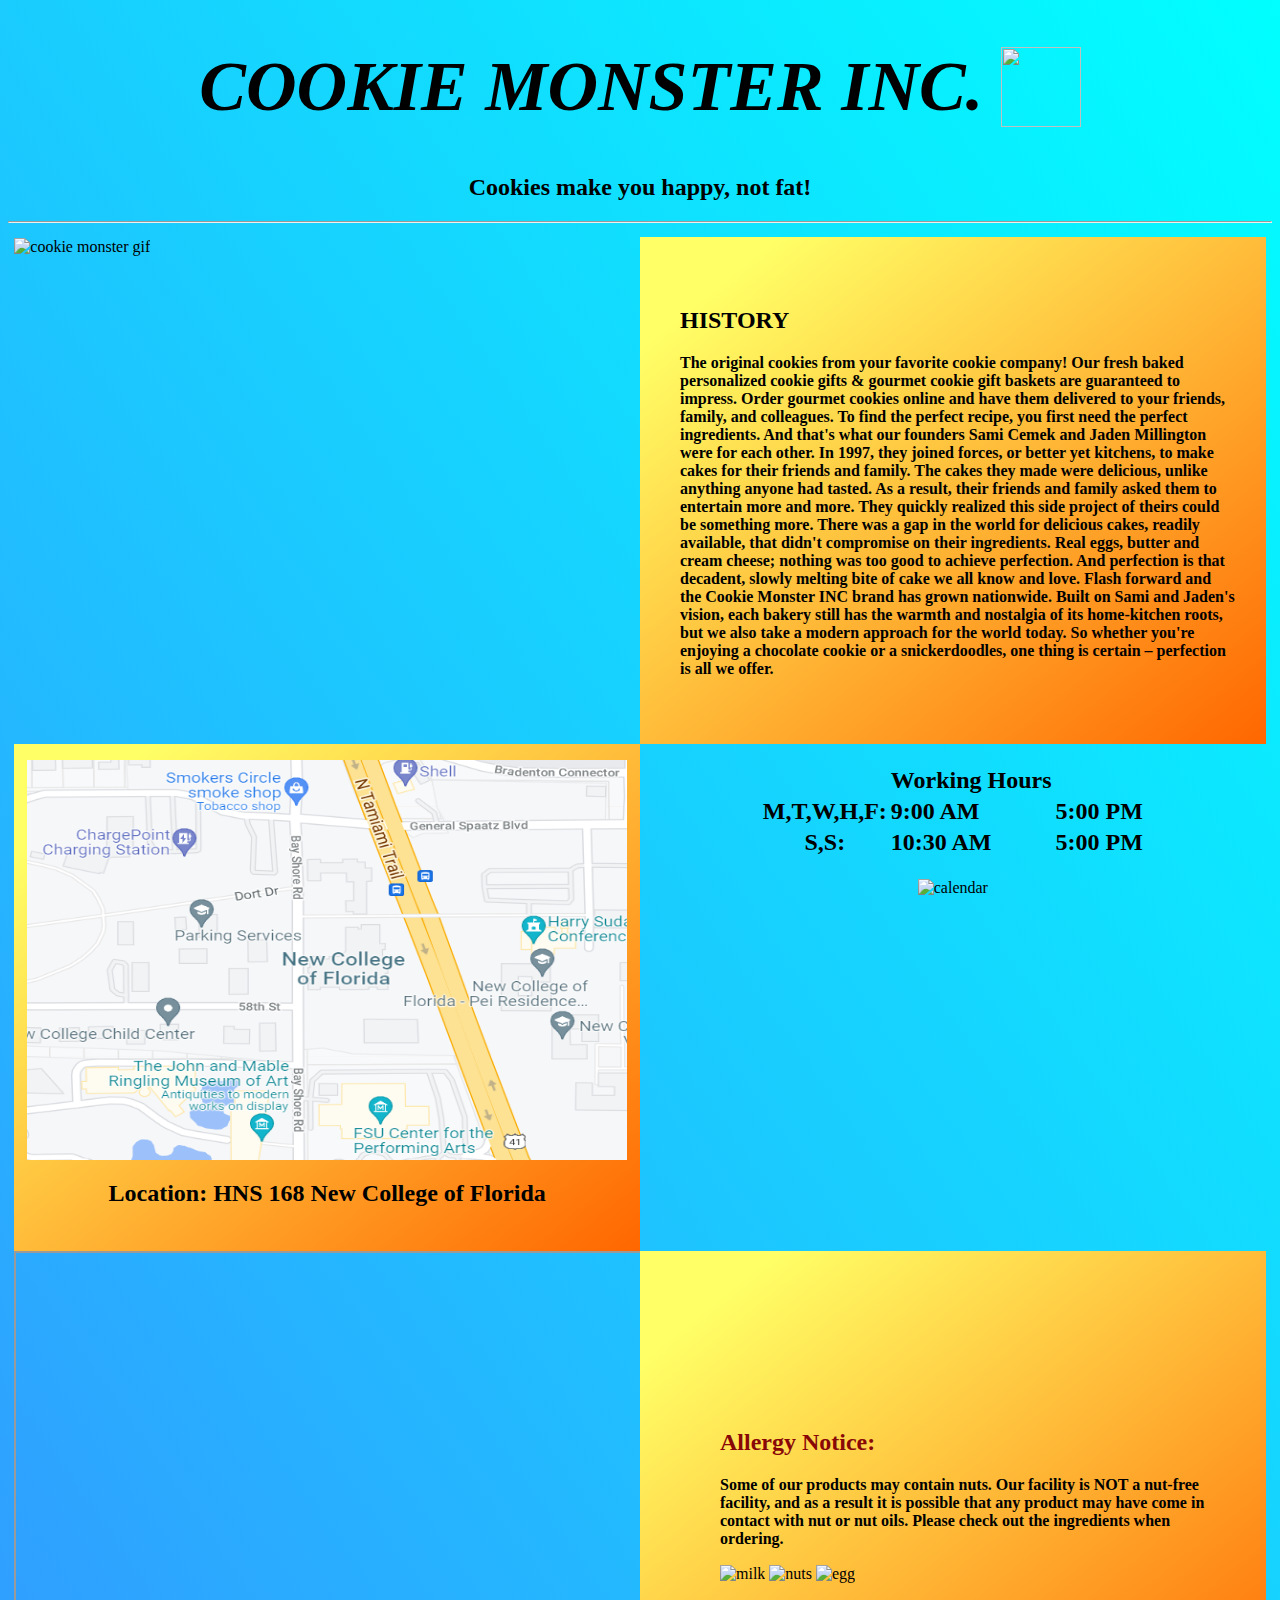
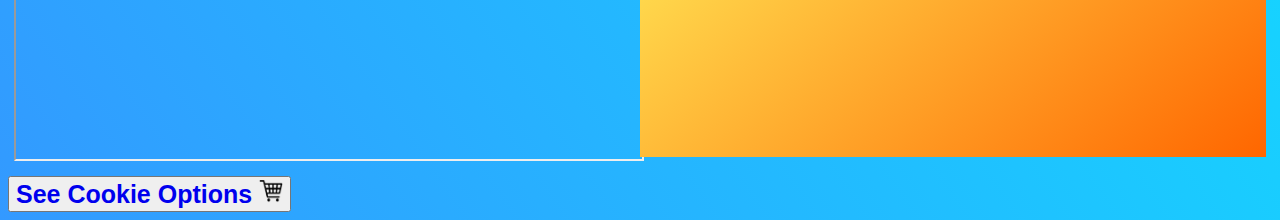
==== index.html @ 1434706c "Changed the name of the file to index.html" ====
<!DOCTYPE html>
<! --- Sami Cemek 09.07.21 --->
<html lang="en">
	<head>
		<meta charset="utf-8">
		<title style="font-family: Garamond, serif"> Cookie Monster Inc. </title>
		<link rel="shortcut icon" type="image/png" href="images/logo.png">
	</head>
		<body>


			<center><h1> <i> COOKIE MONSTER INC.</i> <img src="images/logo1.png"  width="80" height="80" align="top" /> </h1> </center>
			
			<h2> <center> Cookies make you happy, not fat!</center></h2>
			
			<hr />

			<div class='cont'>

			<div class="gifLeft">
			<img width="100%" height='100%' src="https://media0.giphy.com/media/xT0xeMA62E1XIlup68/giphy.gif" align="center" alt="cookie monster gif"/>
			</div>


			<div class="textRight">
			<h2> HISTORY </h2>
			<p> <b> The original cookies from your favorite cookie company! Our fresh baked personalized cookie gifts & gourmet cookie gift baskets are guaranteed to impress. Order gourmet cookies online and have them delivered to your friends, family, and colleagues. To find the perfect recipe, you first need the perfect ingredients. And that's what our founders Sami Cemek and Jaden Millington were for each other. In 1997, they joined forces, or better yet kitchens, to make cakes for their friends and family. The cakes they made were delicious, unlike anything anyone had tasted. As a result, their friends and family asked them to entertain more and more. They quickly realized this side project of theirs could be something more. There was a gap in the world for delicious cakes, readily available, that didn't compromise on their ingredients. Real eggs, butter and cream cheese; nothing was too good to achieve perfection. And perfection is that decadent, slowly melting bite of cake we all know and love. Flash forward and the Cookie Monster INC brand has grown nationwide. Built on Sami and Jaden's vision, each bakery still has the warmth and nostalgia of its home-kitchen roots, but we also take a modern approach for the world today. So whether you're enjoying a chocolate cookie or a snickerdoodles, one thing is certain – perfection is all we offer.
			</b> </p>
			</div>





			<div class='loc'>

			<p>
				<center>
				<img src="images/address.png" align="center"  width="600" height="400" alt="address pic"/>
				</center>


				<p>
				<h2>
				<center>
				Location: HNS 168 New College of Florida
				</center>
				</h2>
				</p>

			</p>

		</div>




		<div class='tab'>
			<center>
				<h2>
				<table>
				<tr>
				<th></th>
				<th scope="col">Working Hours</th>
				</tr>
				<tr>
				<th scope="row">M,T,W,H,F:</th>
				<td>9:00 AM</td>
				<td>5:00 PM</td>
				</tr>
				<tr>
				<th scope="row">S,S:</th>
				<td>10:30 AM</td>
				<td>5:00 PM</td>
				</tr>
				</table>
				</h2>
				</center>

			<p>
				<center>
				<img src="https://www.calendarpedia.com/images-large/months/2022/september-2022-calendar-large-numerals.png" width="400" height="300" alt="calendar"/>
				</center>
			</p>
				
			</div>


			<div class='you'>
			<iframe width="100%" height="100%" align="center" 
            src="https://www.youtube.com/embed/PFJAuAWxuvI">
            </iframe>
        </div>


        <div class='al'>
			<h2 style="color:#880808"><b>Allergy Notice:</h2> Some of our products may contain nuts. Our facility is NOT a nut-free facility, and as a result it is possible that any product may have come in contact with nut or nut oils. Please check out the ingredients when ordering.</b></h4>

			<p>
			<img src="https://www.purina.ca/sites/g/files/auxxlc601/files/styles/social_share_large/public/purina-article-cat-can-cats-drink-milk_500x300.png?itok=SA1hx5TB" align="center" width="200" height="120" alt="milk"/>
			<img src="http://cdn.shopify.com/s/files/1/2531/6758/articles/tree_nuts_3_grande.jpg?v=1611863316" align="center" width="200" height="120" alt="nuts"/>
			<img src="https://i2.wp.com/bakerbettie.com/wp-content/uploads/2018/05/all-about-eggs.jpg" align="center" width="200" height="120" alt="egg"/>
			</p>


			</div>

		</div>



			<button type="button"> 
			
				<a href= "SecondPage.html" alt='Second order cookie page' style="text-decoration:none"> 
			
					<b> See Cookie Options </b>
			
				<img src="images/cart.png"  width="24" height="24"/> </a>  </button>
			

				<style>

				div.al{
				align-content: center;

				padding-top: 50px;
  				padding-right: 30px;
  				padding-bottom: 50px;
  				padding-left: 80px;
				background: linear-gradient(to bottom right, #ffff66 11%, #ff6600 100%);	
				}

				div.loc{
				background: linear-gradient(to bottom right, #ffff66 11%, #ff6600 100%);
				}

				div.textRight{
				padding-top: 50px;
  				padding-right: 30px;
  				padding-bottom: 50px;
  				padding-left: 40px;
				align: center;
				background: linear-gradient(to bottom right, #ffff66 11%, #ff6600 100%);
				}
				


				div.cont{
				  padding: 0.5%;
				  height: 250%;
				  width: 99%;
				  display: grid;
				  grid-template-rows: repeat(3, 1fr);
				  grid-template-columns: repeat(2, 1fr);
				  grid-template-areas:
				  'gifLeft textRight'
				  'loc tab'
				  'you al';
				  margin-bottom: 1%;
				  overflow: hidden;
				      border-radius: 1%;

				}

					button {
							font-family: Garamond, serif
							padding: 15px 32px;
							text-align: center;
	  						font-size: 25px;
	  						transition-duration: 0.4s;
							}
							button:hover 
							{
	  						background-color: #4CAF50;
	  						color: white;
						}


				body
				{
                  	background: linear-gradient(to top right, #3399ff 0%, #00ffff 100%);
  					font-family: Garamond, serif;
				}
				
				h1 
				{
  					font-size: 70px;
				}


				</style>
			  

	</body>
</html>
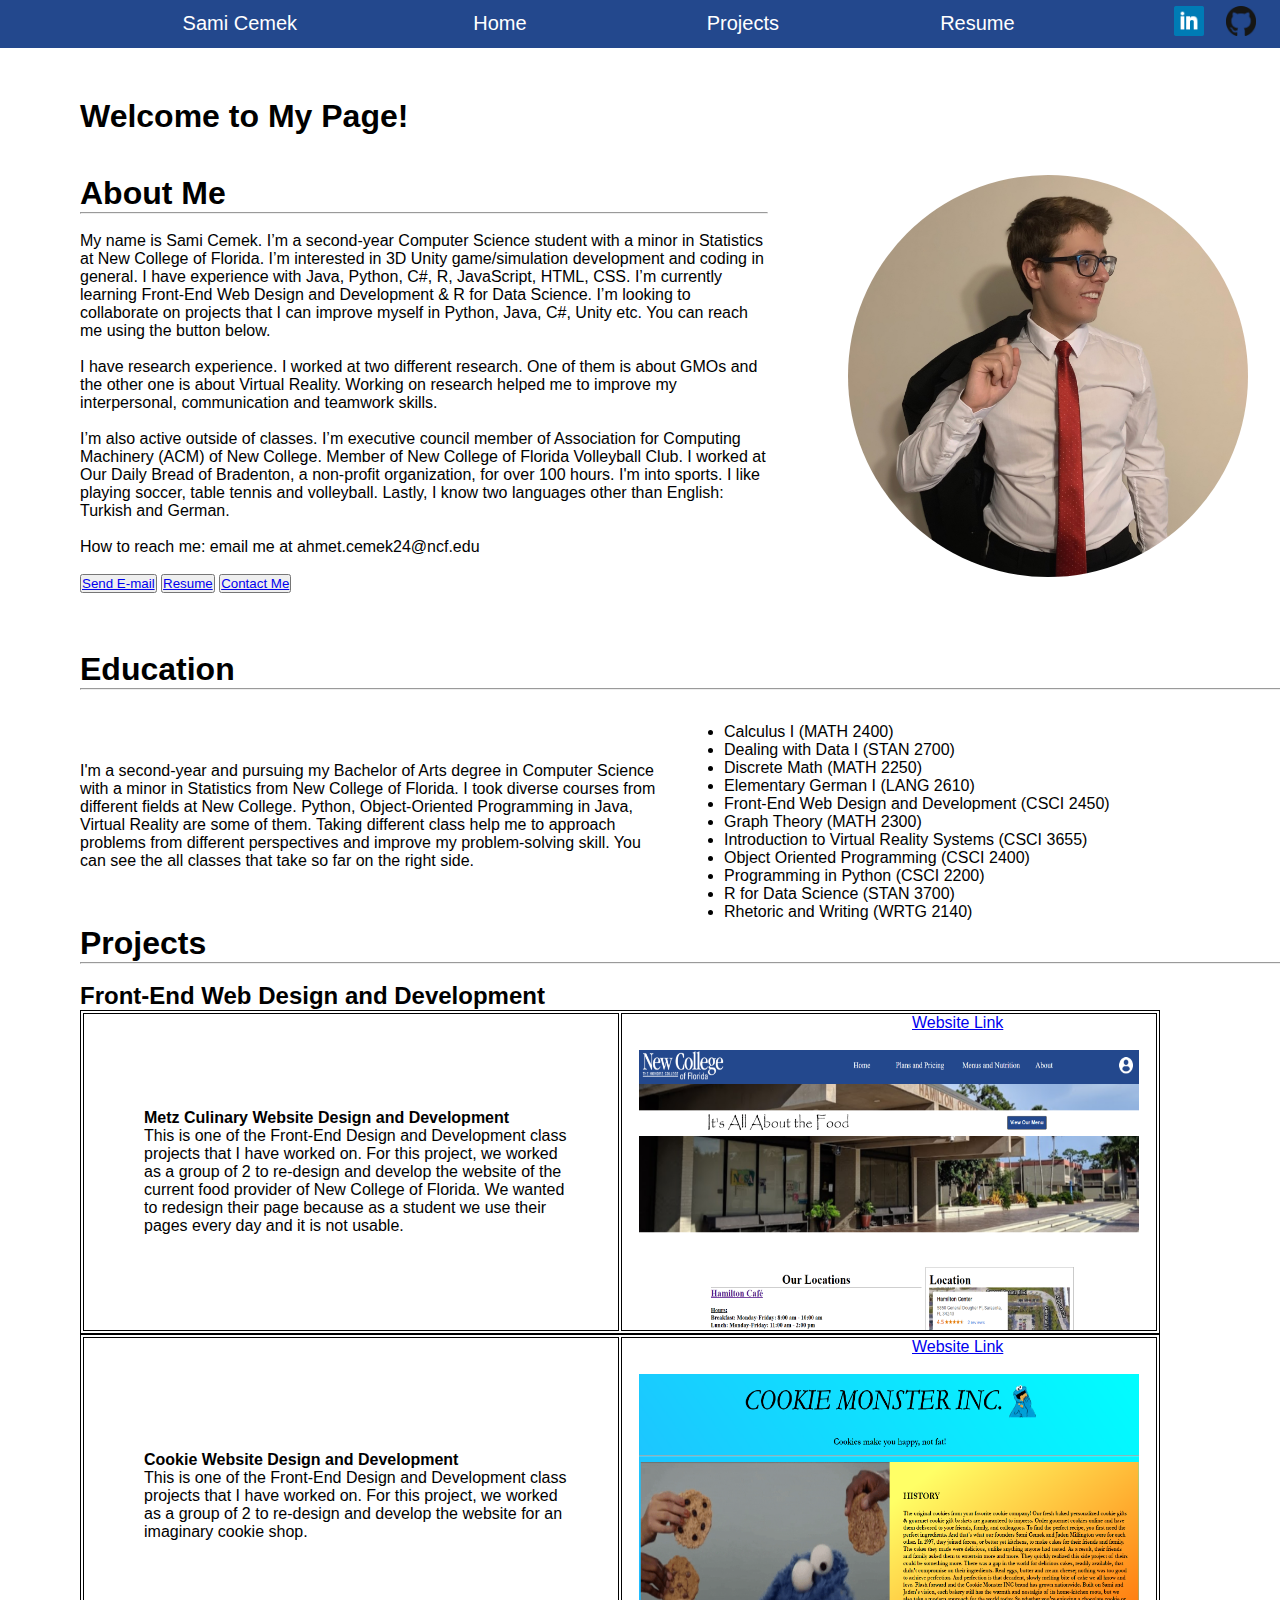
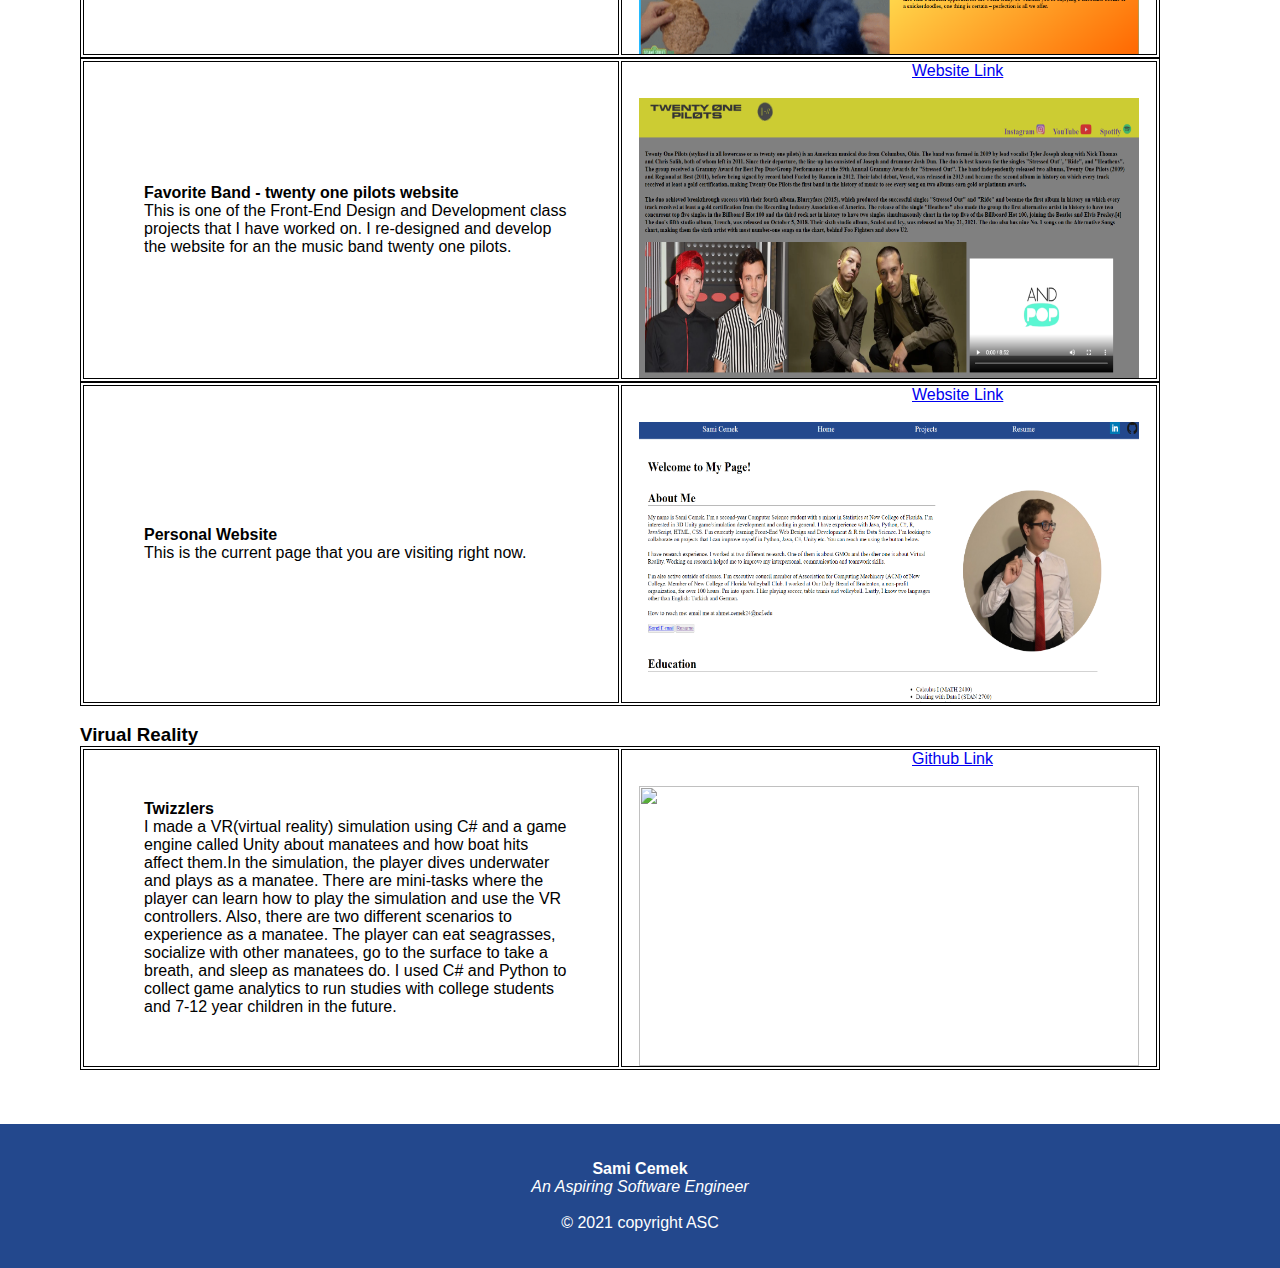
==== commit 4825f7b9: "Updated the content of the website" ====
--- a/index.html
+++ b/index.html
@@ -1,196 +1,260 @@
 <!DOCTYPE html>
-<! --- Sami Cemek 09.07.21 --->
-<html lang="en">
+<html>
 	<head>
-		<meta charset="utf-8">
-		<title style="font-family: Garamond, serif"> Cookie Monster Inc. </title>
-		<link rel="shortcut icon" type="image/png" href="images/logo.png">
+			<meta charset="utf-8">
+			<meta name="viewport" content="width=device-width, initial-scale=1.0">
+			<title style="font-family: Garamond, serif"> Sami Cemek </title>
+			<link rel="shortcut icon" type="image/png" href="../images/metzMini.png">
+			<meta http-equiv="author" content="Sami Cemek" />
+			<link href="css/styles.css" type="text/css" rel="stylesheet" />
 	</head>
-		<body>
-
-
-			<center><h1> <i> COOKIE MONSTER INC.</i> <img src="images/logo1.png"  width="80" height="80" align="top" /> </h1> </center>
+
+	<div class="MainPart">
+	<body id="theme">
+		<header>
+
+			<div style="flex: 1;">
+				<p>Sami Cemek</p>
+			</div>
 			
-			<h2> <center> Cookies make you happy, not fat!</center></h2>
+			<div style="flex: 0.5;">
+				<a href="index.html" id="TabHover">Home</a>
+			</div>
+
+			<div style="flex: 0.5;">
+				<a href="#projectTab" id="TabHover1">Projects </a>
+			</div>
+
+			<div style="flex: 0.5;">
+				<a href="images/SamiCemekResume.pdf" download="newfilename" id="TabHover2">Resume</a>
+			</div>
+
+			<div class = "footerSocialMedia">
+				<a href="https://www.linkedin.com/in/samicemek/" style="text-decoration:none">
+				<img src="images/linkedinLogo.png"  width="30" height="30"/></a> &nbsp; &nbsp;
+
+				<a href="https://github.com/ascemek" style="text-decoration:none" >
+				<img src="images/githubLogo.png"  width="30" height="30"/></a> &nbsp; &nbsp;	
+			</div>
+		</header>
+
+		<div id="welcomeText">
+			<h1>Welcome to My Page!</h1>
+		</div>
+
+		<div style="display:inline-block; width: 100%">
+			<div class="AboutText" style="width: 60%; height: auto; float: left; display:inline-block;">
+				<h1>About Me</h1>
+				<hr>
+				<br>
+				<p>
+					My name is Sami Cemek. I’m a second-year Computer Science student with a minor in Statistics at New College of Florida.
+					I’m interested in 3D Unity game/simulation development and coding in general.
+
+					I have experience with Java, Python, C#, R, JavaScript, HTML, CSS. I’m currently learning Front-End Web Design and Development & R for Data Science. I’m looking to collaborate on projects that I can improve myself in Python, Java, C#, Unity etc. You can reach me using the button below.
+					<br>
+					<br>
+					I have research experience. I worked at two different research. One of them is about GMOs and the other one is about Virtual Reality. Working on research helped me to improve my interpersonal, communication and teamwork skills.
+					<br>
+					<br>
+					I’m also active outside of classes. I’m executive council member of Association for Computing Machinery (ACM) of New College. Member of New College of Florida Volleyball Club. I worked at Our Daily Bread of Bradenton, a non-profit organization, for over 100 hours. I'm into sports. I like playing soccer, table tennis and volleyball. Lastly, I know two languages other than English: Turkish and German.
+					<br>
+					<br>
+					How to reach me: email me at ahmet.cemek24@ncf.edu
+
+					 <br>
+					 <br>
+					 <div class="Buttons">
+					 	<button>
+					 		<a href = "mailto: ahmet.cemek24@ncf.edu">Send E-mail</a>
+						</button>
+
+					 	<button>
+							<a href="images/SamiCemekResume.pdf" download="newfilename">Resume</a>
+						</button>
+
+						<button>
+							<a href="form.html">Contact Me</a>
+						</button>
+					</div>
+				</p>
+
+				<br>
+				<br>
+				<br>
+			</div>
+
+			<div class="ImageASC" style="width: 40%; height: auto; float:left; display: inline-block;">
+				<img id="suitPhoto" src="images/SuitAscPhoto.JPEG" alt="ASCpic" style="width:400px">
+			</div>
+		</div>
+
+		<div style="display:inline-block; width: 100%">
+			<div class="ClassList" style="width: 45%; height: auto; float: left; display:inline-block;"> 
+				<h1>Education</h1>
+				<hr id="line2">
+				<br>
+				<br>
+				<br>
+				<br>
+
+				<p>I'm a second-year and pursuing my Bachelor of Arts degree in Computer Science with a minor in Statistics from New College of Florida. I took diverse courses from different fields at New College. Python, Object-Oriented Programming in Java, Virtual Reality are some of them. Taking different class help me to approach problems from different perspectives and improve my problem-solving skill. You can see the all classes that take so far on the right side.</p>
+				<br>
+				<br>
+			</div>
+
+			<div class="listOfClasses" style="width: 45%; height: auto; float:right; display: inline-block;">
+				<br>
+				<br>
+				<br>
+				<br>
+				<ul id="list1">
+				  <li>Calculus I (MATH 2400)</li>
+				  <li>Dealing with Data I (STAN 2700)</li>
+				  <li>Discrete Math (MATH 2250)</li>
+				  <li>Elementary German I (LANG 2610)</li>
+				  <li>Front-End Web Design and Development (CSCI 2450)</li>
+				  <li>Graph Theory (MATH 2300)</li>
+				  <li>Introduction to Virtual Reality Systems (CSCI 3655)</li>
+				  <li>Object Oriented Programming (CSCI 2400)</li>
+				  <li>Programming in Python (CSCI 2200) </li>
+				  <li>R for Data Science (STAN 3700)</li>
+				  <li>Rhetoric and Writing (WRTG 2140)</li>
+				</ul>
+			</div>
+		</div>
+
+		<div class="Projects" id="projectTab">
+			<h1>Projects</h1>
+			<hr id="line3">
+			<br>
+			<h2>Front-End Web Design and Development</h2>
 			
-			<hr />
-
-			<div class='cont'>
-
-			<div class="gifLeft">
-			<img width="100%" height='100%' src="https://media0.giphy.com/media/xT0xeMA62E1XIlup68/giphy.gif" align="center" alt="cookie monster gif"/>
-			</div>
-
-
-			<div class="textRight">
-			<h2> HISTORY </h2>
-			<p> <b> The original cookies from your favorite cookie company! Our fresh baked personalized cookie gifts & gourmet cookie gift baskets are guaranteed to impress. Order gourmet cookies online and have them delivered to your friends, family, and colleagues. To find the perfect recipe, you first need the perfect ingredients. And that's what our founders Sami Cemek and Jaden Millington were for each other. In 1997, they joined forces, or better yet kitchens, to make cakes for their friends and family. The cakes they made were delicious, unlike anything anyone had tasted. As a result, their friends and family asked them to entertain more and more. They quickly realized this side project of theirs could be something more. There was a gap in the world for delicious cakes, readily available, that didn't compromise on their ingredients. Real eggs, butter and cream cheese; nothing was too good to achieve perfection. And perfection is that decadent, slowly melting bite of cake we all know and love. Flash forward and the Cookie Monster INC brand has grown nationwide. Built on Sami and Jaden's vision, each bakery still has the warmth and nostalgia of its home-kitchen roots, but we also take a modern approach for the world today. So whether you're enjoying a chocolate cookie or a snickerdoodles, one thing is certain – perfection is all we offer.
-			</b> </p>
-			</div>
-
-
-
-
-
-			<div class='loc'>
-
-			<p>
-				<center>
-				<img src="images/address.png" align="center"  width="600" height="400" alt="address pic"/>
-				</center>
-
-
-				<p>
-				<h2>
-				<center>
-				Location: HNS 168 New College of Florida
-				</center>
-				</h2>
-				</p>
-
-			</p>
-
-		</div>
-
-
-
-
-		<div class='tab'>
-			<center>
-				<h2>
-				<table>
-				<tr>
-				<th></th>
-				<th scope="col">Working Hours</th>
-				</tr>
-				<tr>
-				<th scope="row">M,T,W,H,F:</th>
-				<td>9:00 AM</td>
-				<td>5:00 PM</td>
-				</tr>
-				<tr>
-				<th scope="row">S,S:</th>
-				<td>10:30 AM</td>
-				<td>5:00 PM</td>
-				</tr>
-				</table>
-				</h2>
-				</center>
-
-			<p>
-				<center>
-				<img src="https://www.calendarpedia.com/images-large/months/2022/september-2022-calendar-large-numerals.png" width="400" height="300" alt="calendar"/>
-				</center>
-			</p>
-				
-			</div>
-
-
-			<div class='you'>
-			<iframe width="100%" height="100%" align="center" 
-            src="https://www.youtube.com/embed/PFJAuAWxuvI">
-            </iframe>
-        </div>
-
-
-        <div class='al'>
-			<h2 style="color:#880808"><b>Allergy Notice:</h2> Some of our products may contain nuts. Our facility is NOT a nut-free facility, and as a result it is possible that any product may have come in contact with nut or nut oils. Please check out the ingredients when ordering.</b></h4>
-
-			<p>
-			<img src="https://www.purina.ca/sites/g/files/auxxlc601/files/styles/social_share_large/public/purina-article-cat-can-cats-drink-milk_500x300.png?itok=SA1hx5TB" align="center" width="200" height="120" alt="milk"/>
-			<img src="http://cdn.shopify.com/s/files/1/2531/6758/articles/tree_nuts_3_grande.jpg?v=1611863316" align="center" width="200" height="120" alt="nuts"/>
-			<img src="https://i2.wp.com/bakerbettie.com/wp-content/uploads/2018/05/all-about-eggs.jpg" align="center" width="200" height="120" alt="egg"/>
-			</p>
-
-
-			</div>
-
-		</div>
-
-
-
-			<button type="button"> 
-			
-				<a href= "SecondPage.html" alt='Second order cookie page' style="text-decoration:none"> 
-			
-					<b> See Cookie Options </b>
-			
-				<img src="images/cart.png"  width="24" height="24"/> </a>  </button>
-			
-
-				<style>
-
-				div.al{
-				align-content: center;
-
-				padding-top: 50px;
-  				padding-right: 30px;
-  				padding-bottom: 50px;
-  				padding-left: 80px;
-				background: linear-gradient(to bottom right, #ffff66 11%, #ff6600 100%);	
-				}
-
-				div.loc{
-				background: linear-gradient(to bottom right, #ffff66 11%, #ff6600 100%);
-				}
-
-				div.textRight{
-				padding-top: 50px;
-  				padding-right: 30px;
-  				padding-bottom: 50px;
-  				padding-left: 40px;
-				align: center;
-				background: linear-gradient(to bottom right, #ffff66 11%, #ff6600 100%);
-				}
-				
-
-
-				div.cont{
-				  padding: 0.5%;
-				  height: 250%;
-				  width: 99%;
-				  display: grid;
-				  grid-template-rows: repeat(3, 1fr);
-				  grid-template-columns: repeat(2, 1fr);
-				  grid-template-areas:
-				  'gifLeft textRight'
-				  'loc tab'
-				  'you al';
-				  margin-bottom: 1%;
-				  overflow: hidden;
-				      border-radius: 1%;
-
-				}
-
-					button {
-							font-family: Garamond, serif
-							padding: 15px 32px;
-							text-align: center;
-	  						font-size: 25px;
-	  						transition-duration: 0.4s;
-							}
-							button:hover 
-							{
-	  						background-color: #4CAF50;
-	  						color: white;
-						}
-
-
-				body
-				{
-                  	background: linear-gradient(to top right, #3399ff 0%, #00ffff 100%);
-  					font-family: Garamond, serif;
-				}
-				
-				h1 
-				{
-  					font-size: 70px;
-				}
-
-
-				</style>
-			  
+			<table style="width:90%">
+					<div class="tableP1">
+					    <td width="50%">
+					    	<div style="width:80%; margin-left: 60px;"  >
+						    	<b>Metz Culinary Website Design and Development</b>
+								<p>This is one of the Front-End Design and Development class projects that I have worked on. For this project, we worked as a group of 2 to re-design and develop the website of the current food provider of New College of Florida. We wanted to redesign their page because as a student we use their pages every day and it is not usable.</p>
+							</div>
+					    </td>
+
+				    </div>
+				    <div class="tableP2">
+				    	<td width="50%">
+				    		<a href="http://samicemek.com/MetzRebuild_Programming/index.html" style="padding-left: 290px;">Website Link</a>
+				    		<br>
+				    		<br>
+				    		<img src="images/metzPage.png" id="metzImage1" width="500px" height="280px">
+				    	</td>
+				    </div>
+			</table>
+
+			<table style="width:90%">
+					<div class="tableP3">
+					    <td width="50%">
+					    	<div style="width:80%; margin-left: 60px;"  >
+						    	<b>Cookie Website Design and Development</b>
+								<p>This is one of the Front-End Design and Development class projects that I have worked on. For this project, we worked as a group of 2 to re-design and develop the website for an imaginary cookie shop.</p>
+							</div>
+					    </td>
+
+				    </div>
+				    <div class="tableP4">
+				    	<td width="50%">
+				    		<a href="https://github.com/ascemek/Cookie_Website" id="cookieLink" style="padding-left: 290px;">Website Link</a>
+				    		<br>
+				    		<br>
+				    		<img src="images/cookiePage.png" id="cookiePhoto" width="500px" height="280px">
+				    	</td>
+				    </div>
+			</table>
+
+			<table style="width:90%">
+					<div class="tableP5">
+					    <td width="50%">
+					    	<div style="width:80%; margin-left: 60px;"  >
+						    	<b>Favorite Band - twenty one pilots website</b>
+								<p>This is one of the Front-End Design and Development class projects that I have worked on. I re-designed and develop the website for an the music band twenty one pilots.</p>
+							</div>
+					    </td>
+
+				    </div>
+				    <div class="tableP6">
+				    	<td width="50%">
+				    		<a href="https://github.com/ascemek/FavoriteBandWebsite" id="cookieLink" style="padding-left: 290px;">Website Link</a>
+				    		<br>
+				    		<br>
+				    		<img src="images/topPage.png" id="cookiePhoto" width="500px" height="280px">
+				    	</td>
+				    </div>
+			</table>
+
+			<table style="width:90%">
+					<div class="tableP7">
+					    <td width="50%">
+					    	<div style="width:80%; margin-left: 60px;"  >
+						    	<b>Personal Website</b>
+								<p>This is the current page that you are visiting right now.</p>
+							</div>
+					    </td>
+
+				    </div>
+				    <div class="tableP8">
+				    	<td width="50%">
+				    		<a href="https://github.com/ascemek/TakeHomeExam2" style="padding-left: 290px;">Website Link</a>
+				    		<br>
+				    		<br>
+				    		<img src="images/personelPage.png" id="cookiePhoto" width="500px" height="280px">
+				    	</td>
+				    </div>
+			</table>
+
+			<br>
+
+			<h3>Virual Reality</h3>
+
+			<table style="width:90%">
+					<div class="tableP9">
+					    <td width="50%">
+					    	<div style="width:80%; margin-left: 60px;"  >
+						    	<b>Twizzlers</b>
+								<p>I made a VR(virtual reality) simulation using C# and a game engine called Unity about manatees and how boat hits affect them.In the simulation, the player dives underwater and plays as a manatee. There are mini-tasks where the player can learn how to play the simulation and use the VR controllers. Also, there are two different scenarios to experience as a manatee. The player can eat seagrasses, socialize with other manatees, go to the surface to take a breath, and sleep as manatees do. I used C# and Python to collect game analytics to run studies with college students and 7-12 year children in the future. 
+</p>
+							</div>
+					    </td>
+
+				    </div>
+				    <div class="tableP10">
+				    	<td width="50%">
+				    		<a href="https://github.com/ascemek/Twizzelers" id="cookieLink" style="padding-left: 290px;">Github Link</a>
+				    		<br>
+				    		<br>
+				    		<img src="https://www.roadtovr.com/wp-content/uploads/2019/11/oculus-unity.jpg" id="cookiePhoto" width="500px" height="280px">
+				    	</td>
+				    </div>
+			</table>
+
+		</div>
+		
+		<br>
+		<br>
+		<br>
+		
+		<footer>
+			<br>
+			<br>
+			<p><b>Sami Cemek</b></p>
+			<p><i>An Aspiring Software Engineer</i></p>
+			<br>
+			<div>
+				<p style="text-align:center;"> &copy; 2021 copyright ASC</p>
+			</div>
+			<br>
+			<br>
+		</footer>
+		<script type="text/javascript" src="js/hover.js"></script>
 
 	</body>
+	</div>
 </html>
-
--- a/css/styles.css
+++ b/css/styles.css
@@ -0,0 +1,117 @@
+/*TakeHomeExam2, HOME PAGE*/
+*{
+	margin: 0;
+	padding: 0;
+	box-sizing: border-box;
+}
+
+header{ /*flexbox setup for the header -Riley*/
+	background-color: #23488D;
+	display: flex;
+	align-items: center;
+	padding: .5%;
+	position: sticky;
+	top: 0;
+	z-index: 2;
+}
+
+header a, header p{ /*Affects the text for the links in the header, added to reduce clutter in the style elements.
+	I was originally doing this with a class but I remembered reading that the syntax "EXParent EXElement{}" 
+	lets you effect every "EXElement" contained by EXParent. I used this to clean up the HTML -Riley*/
+	font-size:  20px;
+	text-align: center;
+	text-decoration: none;
+	color: white;
+}
+
+#welcomeText{
+	margin-top: 50px;
+	margin-left: 80px;
+}
+
+div.AboutText{
+	margin-top: 40px;
+	padding-left: 80px;
+}
+
+div.ImageASC{
+	padding-top: 40px;
+	padding-left: 80px;
+}
+
+#suitPhoto{
+	border-radius: 50%;
+}
+
+div.Buttons{
+	text-decoration: none;
+	color: black;
+}
+
+#line2{
+	width: 1300px;
+}
+
+#line3{
+	width: 1300px;
+}
+
+#list1{
+	padding-left: 20px;
+}
+
+div.Projects{
+	margin-left: 80px;
+}
+
+div.ClassList{
+	margin-left: 80px;
+}
+
+/* PROJECT-TABLES*/
+
+div.tableP3{
+	font-weight:normal;
+}
+
+div.tableP2{
+	text-align: center;
+	align-items: center;
+	align-content: center;
+
+}
+
+div.SubmitButton{
+margin-left: 150px;
+}
+
+
+div.tableP4{
+	font-weight:normal;
+}
+
+table, th, td {
+	border:1px solid black;
+}
+
+body{
+	font-family: Tahoma, sans-serif;
+}
+
+#metzImage1, #cookiePhoto{
+	display: block;
+	margin-left: auto;
+	margin-right: auto;
+}
+
+div.forms{
+	margin-left: 150px;
+	margin-right: 150px;
+}
+
+
+footer{
+	background-color: #23488D;
+	color: white;
+	text-align: center;
+}